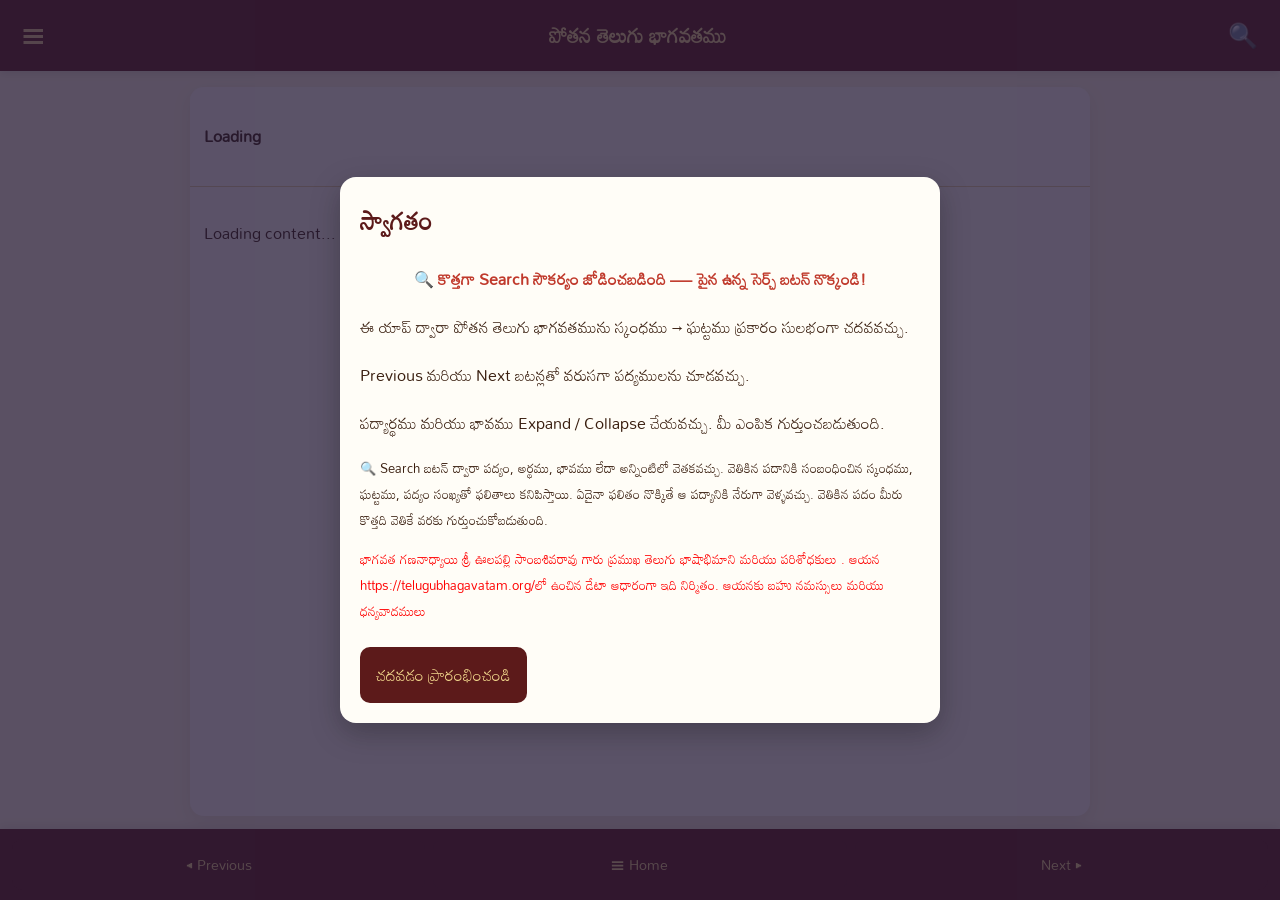
==== index.html @ 65b70472 "update all" ====
<!DOCTYPE html>
<html lang="te">
<head>
    <meta charset="UTF-8">
    <meta name="viewport" content="width=device-width, initial-scale=1.0, maximum-scale=1.0, user-scalable=no, viewport-fit=cover">
    <meta name="theme-color" content="#5c1a1a">

    <link rel="preconnect" href="https://fonts.googleapis.com">
    <link rel="preconnect" href="https://fonts.gstatic.com" crossorigin>
    <link href="https://fonts.googleapis.com/css2?family=Mandali&display=swap" rel="stylesheet">

    <title>పోతన తెలుగు భాగవతము</title>

    <link rel="manifest" href="manifest.json">
    <link rel="stylesheet" href="theme.css">
    <link rel="stylesheet" href="styles.css">

    <link rel="icon" href="icon-192.png" sizes="192x192">
    <link rel="apple-touch-icon" href="icon-192.png">
</head>

<body>

<header class="app-header">

    <div class="header-top">

        <button
            id="menuBtn"
            class="icon-btn"
            aria-label="Open menu"
            title="Home">
            ☰
        </button>

        <h1>పోతన తెలుగు భాగవతము</h1>

        <div class="header-actions">
            <button
                id="searchBtn"
                class="icon-btn"
                aria-label="Search"
                title="Search">
                🔍
            </button>
        </div>

    </div>

    <div class="header-context">
        <p id="headerSkanda" class="header-skanda"></p>
        <p id="headerGhattaPasam" class="header-ghatta-pasam"></p>
    </div>

</header>


<aside
    id="sidePanel"
    class="side-panel hidden"
    aria-hidden="true">

    <div class="side-panel-header">

        <h2>మెను</h2>

        <button
            id="closeMenuBtn"
            class="icon-btn dark"
            aria-label="Close menu">
            ✕
        </button>

    </div>

    <div class="panel-section">

        <button id="aboutBtn" class="panel-btn">
            About
        </button>

        <button id="refreshBtn" class="panel-btn">
            Refresh Now
        </button>

    </div>

    <div class="panel-section">

        <h3>అక్షర పరిమాణం</h3>

        <div class="font-size-control">
            <button id="fontDecreaseBtn" class="font-size-btn" aria-label="Decrease font size">A−</button>
            <span id="fontSizeLabel" class="font-size-label">100%</span>
            <button id="fontIncreaseBtn" class="font-size-btn" aria-label="Increase font size">A+</button>
        </div>

    </div>

    <div class="panel-section">

        <h3>రూపం</h3>

        <div class="theme-control">
            <div class="theme-chip-row">
                <button id="themeManuscriptBtn" class="theme-chip active" data-theme-value="">Manuscript &amp; Gold</button>
                <button id="themeTempleBtn" class="theme-chip" data-theme-value="temple">Deep Temple</button>
            </div>
        </div>

    </div>

    <div class="panel-section">
        <h3>స్కంధములు</h3>

        <div id="homeTree" class="home-tree">

            <!-- Generated by ui.js -->

        </div>

    </div>

</aside>


<div
    id="overlay"
    class="overlay hidden">
</div>


<main
    id="cardContainer"
    class="card-container"
    aria-live="polite">

    <article class="card">

        <div class="card-head">
            <h4>Loading...</h4>
        </div>

        <div class="card-body">
            <p>Loading data...</p>
        </div>

    </article>

</main>


<footer class="footer-nav">

    <button
        id="prevBtn"
        aria-label="Previous">
        ◀ Previous
    </button>

    <button
        id="homeBtn"
        aria-label="Open Home">
        ☰ Home
    </button>

    <button
        id="nextBtn"
        aria-label="Next">
        Next ▶
    </button>

</footer>


<section
    id="splashScreen"
    class="modal-screen">

    <div class="modal-card">

        <h2>స్వాగతం</h2>

        <p id="searchAnnouncement" class="flash-announcement hidden">
            🔍 కొత్తగా Search సౌకర్యం జోడించబడింది — పైన ఉన్న సెర్చ్ బటన్ నొక్కండి!
        </p>

        <p>
            ఈ యాప్ ద్వారా పోతన తెలుగు భాగవతమును
            స్కంధము → ఘట్టము ప్రకారం సులభంగా చదవవచ్చు.
        </p>

        <p>
            Previous మరియు Next బటన్లతో వరుసగా
            పద్యములను చూడవచ్చు.
        </p>

        <p>
            పద్యార్థము మరియు భావము
            Expand / Collapse చేయవచ్చు.
            మీ ఎంపిక గుర్తుంచబడుతుంది.
        </p>

        <p style="font-size: small;">
            🔍 Search బటన్ ద్వారా పద్యం, అర్థము, భావము లేదా అన్నింటిలో వెతకవచ్చు.
            వెతికిన పదానికి సంబంధించిన స్కంధము, ఘట్టము, పద్యం సంఖ్యతో ఫలితాలు కనిపిస్తాయి.
            ఏదైనా ఫలితం నొక్కితే ఆ పద్యానికి నేరుగా వెళ్ళవచ్చు.
            వెతికిన పదం మీరు కొత్తది వెతికే వరకు గుర్తుంచుకోబడుతుంది.
        </p>
<p style='font-size:small; color:red; '>భాగవత గణనాధ్యాయి శ్రీ ఊలపల్లి సాంబశివరావు గారు ప్రముఖ తెలుగు భాషాభిమాని మరియు పరిశోధకులు . ఆయన https://telugubhagavatam.org/లో ఉంచిన డేటా ఆధారంగా ఇది నిర్మితం. ఆయనకు బహు నమస్సులు మరియు ధన్యవాదములు</p>
        <button
            id="startBtn"
            class="primary-btn">
            చదవడం ప్రారంభించండి
        </button>

    </div>

</section>


<section
    id="aboutScreen"
    class="modal-screen hidden">

    <div class="modal-card">

        <h2>About</h2>

        <p>
            ఈ Progressive Web App
            పోతన తెలుగు భాగవతము
            సులభంగా చదవడానికి రూపొందించబడింది.
        </p>

        <p>
            స్కంధము → ఘట్టము ద్వారా
            కావలసిన పద్యానికి నేరుగా వెళ్లవచ్చు.
        </p>

        <p>
            ప్రస్తుత Reading Position
            మరియు UI Preferences
            ప్రత్యేకంగా భద్రపరచబడతాయి.
        </p>

        <p>
            🔍 Search బటన్ ద్వారా పద్యం, అర్థము, భావము
            లేదా అన్నింటిలో వెతకవచ్చు.
            వెతికిన పదానికి సంబంధించిన స్కంధము, ఘట్టము,
            పద్యం సంఖ్యతో ఫలితాలు కనిపిస్తాయి.
            ఏదైనా ఫలితం నొక్కితే ఆ పద్యానికి
            నేరుగా వెళ్ళవచ్చు.
            వెతికిన పదం మీరు కొత్తది వెతికే వరకు
            గుర్తుంచుకోబడుతుంది.
        </p>

        <p>
            Search ఫలితం నుండి తెరిచిన పద్యం వద్ద
            Previous / Next వాడి ముందుకు వెనుకకు
            వెళ్ళవచ్చు — ఇలా చేసినా మీ Reading Position
            మారదు. "↩ Back to my place" నొక్కితే
            వెంటనే మీరు చదువుతున్న చోటికి
            తిరిగి వెళ్ళవచ్చు.
        </p>

        <p style="font-size: small;">
            ఈ యాప్ వాడుకను అర్థం చేసుకోవడానికి, ఏ పేరు లేదా
            వ్యక్తిగత సమాచారం లేకుండా, కేవలం anonymous
            పరికర గుర్తింపుతో వాడుక గణాంకాలు నమోదు చేయబడతాయి.
        </p>
<p style='font-size:small; color:red; '>భాగవత గణనాధ్యాయి శ్రీ ఊలపల్లి సాంబశివరావు గారు ప్రముఖ తెలుగు భాషాభిమాని మరియు పరిశోధకులు . ఆయన https://telugubhagavatam.org/లో ఉంచిన డేటా ఆధారంగా ఇది నిర్మితం. ఆయనకు బహు నమస్సులు మరియు ధన్యవాదములు</p>
        

        <button
            id="closeAboutBtn"
            class="primary-btn">
            Close
        </button>

    </div>

</section>


<section
    id="searchScreen"
    class="search-screen hidden"
    aria-hidden="true">

    <div class="search-screen-header">

        <h2>వెతకండి</h2>

        <button
            id="closeSearchBtn"
            class="icon-btn dark"
            aria-label="Close search">
            ✕
        </button>

    </div>

    <div class="search-controls">

        <div class="search-input-wrap">

            <input
                type="text"
                id="searchInput"
                class="search-input"
                placeholder="వెతకండి... (కనీసం 3 అక్షరాలు)"
                autocomplete="off">

            <button
                id="clearSearchBtn"
                class="icon-btn dark search-clear-btn"
                aria-label="Clear search"
                title="Clear search">
                ✕
            </button>

        </div>

        <div id="searchScope" class="search-scope">
            <button class="scope-chip active" data-scope="all">All</button>
            <button class="scope-chip" data-scope="padyam">Padyam</button>
            <button class="scope-chip" data-scope="teeka">Meaning</button>
            <button class="scope-chip" data-scope="tippani">Bhavam</button>
        </div>

    </div>

    <div id="searchResults" class="search-results">
        <!-- Generated by ui.js -->
    </div>

</section>


<div
    id="statusToast"
    class="status-toast"
    aria-live="assertive">
</div>


<script src="db.js"></script>
<script src="ui.js"></script>
<script src="data.js"></script>
<script src="app.js"></script>

</body>
</html>
---- theme.css ----
:root {
  --font-scale: 1;

  --page-bg: #fdf6e3;
  --text-primary: #3a1f10;

  --header-bg: #5c1a1a;
  --header-border-bottom: none;
  --header-title: #f3d98d;
  --header-icon: #e8c88a;
  --header-skanda: #e26a6a;
  --header-ghatta: #e8c88a;

  --surface-bg: #fffdf7;
  --padyam-bg: #fbeed2;
  --ring-color: #c9a227;
  --ring-soft: #e6d3a3;

  --label-bg: #5c1a1a;
  --label-color: #f3d98d;

  --accent-strong: #5c1a1a;
  --accent-on-strong: #f3d98d;
  --accent-strong-disabled: #a9776f;

  --details-text: #4a2c1a;
}

[data-theme="temple"] {
  --page-bg: #f6f1e4;
  --text-primary: #2b1010;

  --header-bg: #2b1010;
  --header-border-bottom: 2px solid #c9a227;
  --header-title: #d4af37;
  --header-icon: #d4af37;
  --header-skanda: #ef8080;
  --header-ghatta: #cbb98a;

  --surface-bg: #fffdf7;
  --padyam-bg: #fdf8ec;
  --ring-color: #c9a227;
  --ring-soft: #e9e0c8;

  --label-bg: #2b1010;
  --label-color: #d4af37;

  --accent-strong: #2b1010;
  --accent-on-strong: #d4af37;
  --accent-strong-disabled: #6b4a42;

  --details-text: #3a281f;
}
---- styles.css ----
html {
  height: 100%;
  overflow: hidden;
}

body {
  margin: 0;
  padding: 0;
  height: 100%;
  width: 100%;
  position: fixed;
  top: 0;
  left: 0;
  overflow: hidden;
  overscroll-behavior: none;
  font-family: "Mandali", Arial, sans-serif;
  background: var(--page-bg);
  display: flex;
  flex-direction: column;
  color: var(--text-primary);
  font-size: calc(16px * var(--font-scale));
}

button {
  font: inherit;
}

.app-header {
  position: sticky;
  top: 0;
  z-index: 1000;
  background: var(--header-bg);
  border-bottom: var(--header-border-bottom);
  color: var(--accent-on-strong);
  padding: 10px 16px 8px;
  box-shadow: 0 2px 8px rgba(0,0,0,0.12);
}

.header-top {
  display: flex;
  align-items: center;
  justify-content: space-between;
}

.header-context {
  text-align: center;
  margin-top: 4px;
}

.header-skanda {
  margin: 0;
  font-size: 13px;
  font-weight: 700;
  color: var(--header-skanda);
}

.header-ghatta-pasam {
  margin: 2px 0 0;
  font-size: 13px;
  color: var(--header-ghatta);
}

.app-header h1 {
  margin: 0;
  font-size: 20px;
  color: var(--header-title);
  font-weight: 700;
}

.header-actions {
  display: flex;
  align-items: center;
  gap: 6px;
}

.icon-btn, .panel-btn, .primary-btn, .toggle-btn, .footer-nav button, .ghatta-btn {
  cursor: pointer;
}

.icon-btn {
  border: none;
  background: transparent;
  color: var(--header-icon);
  font-size: 24px;
}

.icon-btn.dark {
  color: var(--accent-strong);
}

#closeSearchBtn {
  color: var(--accent-on-strong);
}

.card-container {
  flex: 1 1 auto;
  min-height: 0;
  display: flex;
  flex-direction: column;
  padding: 16px 16px 84px;
  box-sizing: border-box;
}

.card {
  background: var(--surface-bg);
  border-radius: 14px;
  box-shadow: 0 6px 20px rgba(0,0,0,0.08);
  overflow: hidden;
  max-width: 900px;
  width: 100%;
  margin: 0 auto;
  flex: 1 1 auto;
  min-height: 0;
  display: flex;
  flex-direction: column;
}

.card-head {
  position: sticky;
  top: 0;
  z-index: 2;
  background: var(--surface-bg);
  border-bottom: 1px solid var(--ring-soft);
  padding: 12px 14px;
}

.preview-banner {
  display: flex;
  align-items: center;
  justify-content: space-between;
  gap: 10px;
  background: #fff3cd;
  color: #7a5900;
  padding: 7px 10px;
  border-radius: 8px;
  margin-bottom: 8px;
  font-size: 13px;
}

.back-to-place-btn {
  border: none;
  background: var(--accent-strong);
  color: var(--accent-on-strong);
  border-radius: 999px;
  padding: 6px 12px;
  font-size: 13px;
  cursor: pointer;
  white-space: nowrap;
  flex: 0 0 auto;
}

.card-body {
  padding: 14px;
  overflow-y: auto;
  flex: 1;
}

.padyam-pane {
  flex: 0 1 auto;
  min-height: 22%;
  overflow-y: auto;
  -webkit-overflow-scrolling: touch;
  padding: 14px;
  border-bottom: 1px solid var(--ring-soft);
}

.details-pane {
  flex: 1 1 auto;
  overflow-y: auto;
  -webkit-overflow-scrolling: touch;
  padding: 14px;
}

.pasam-sublabel {
  font-weight: 700;
  color: var(--accent-strong);
  margin: 0 0 4px;
  font-size: calc(14px * var(--font-scale));
}

.seesa-divider {
  border: none;
  border-top: 1px dashed var(--ring-color);
  margin: 16px 0;
}

.padyam {
  font-size: calc(18px * var(--font-scale));
  line-height: 1.8;
  white-space: normal;
  background: var(--padyam-bg);
  border: 1px solid var(--ring-color);
  border-radius: 12px;
  padding: 12px 14px;
  box-shadow: inset 0 0 0 3px var(--surface-bg), inset 0 0 0 4px var(--ring-color);
  color: var(--text-primary);
}

.padyam .line-red {
  color: #7a2020;
}

.padyam .line-blue {
  color: #5c4420;
}

.meaning {
  color: #9c4221;
  line-height: 1.7;
}

.bhavam {
  color: #3f6b2a;
  line-height: 1.7;
}

.toggle-block {
  margin-top: 18px;
}

.toggle-btn {
  width: 100%;
  text-align: left;
  border: none;
  background: var(--label-bg);
  color: var(--label-color);
  padding: 10px 12px;
  border-radius: 8px;
  font-weight: 700;
  position: sticky;
  top: 0;
  z-index: 1;
}

.meaning-wrap,
.bhavam-wrap {
  margin-top: 8px;
}

.collapsed {
  display: none;
}

.footer-nav {
  position: fixed;
  bottom: 0;
  left: 0;
  right: 0;
  display: flex;
  gap: 8px;
  padding: 10px 12px;
  background: var(--header-bg);
  box-shadow: 0 -2px 10px rgba(0,0,0,0.1);
  z-index: 1100;
}

.footer-nav button {
  flex: 1;
  border: none;
  border-radius: 10px;
  padding: 12px;
  background: var(--accent-strong);
  color: var(--accent-on-strong);
  font-size: 14px;
}

.footer-nav button:disabled {
  background: var(--accent-strong-disabled);
}

.side-panel {
  position: fixed;
  top: 0;
  left: 0;
  width: min(84vw, 360px);
  height: 100vh;
  height: 100dvh;
  background: var(--surface-bg);
  z-index: 1300;
  box-shadow: 4px 0 16px rgba(0,0,0,0.18);
  padding: 16px;
  padding-bottom: calc(16px + env(safe-area-inset-bottom, 0px));
  overflow-y: auto;
  -webkit-overflow-scrolling: touch;
  box-sizing: border-box;
  color: var(--text-primary);
}

.side-panel-header {
  display: flex;
  justify-content: space-between;
  align-items: center;
}

.side-panel-header .icon-btn {
  color: var(--accent-strong);
  font-size: 22px;
}

.panel-section {
  margin-top: 18px;
}

.panel-section h3 {
  font-size: 14px;
  color: var(--accent-strong);
  margin: 0 0 8px;
}

.panel-btn {
  width: 100%;
  text-align: left;
  border: none;
  background: var(--padyam-bg);
  margin-bottom: 10px;
  padding: 10px 12px;
  border-radius: 8px;
  color: var(--text-primary);
}

.home-tree {
  padding-bottom: 24px;
}

.home-tree details {
  border: 1px solid var(--ring-soft);
  border-radius: 8px;
  margin-bottom: 10px;
  background: var(--padyam-bg);
}

.home-tree summary {
  list-style: none;
  cursor: pointer;
  padding: 10px 12px;
  font-weight: 700;
}

.ghatta-list {
  padding: 0 10px 10px;
}

.ghatta-btn {
  width: 100%;
  border: none;
  background: var(--surface-bg);
  padding: 10px 12px;
  margin-top: 8px;
  border-radius: 8px;
  text-align: left;
  box-shadow: inset 0 0 0 1px var(--ring-soft);
  color: var(--text-primary);
}

.overlay {
  position: fixed;
  inset: 0;
  background: rgba(0,0,0,0.35);
  z-index: 1200;
}

.modal-screen {
  position: fixed;
  inset: 0;
  background: rgba(34, 23, 54, 0.74);
  z-index: 1400;
  display: flex;
  justify-content: center;
  align-items: center;
  padding: 20px;
}

.modal-card {
  width: min(92vw, 560px);
  max-height: 88vh;
  overflow-y: auto;
  -webkit-overflow-scrolling: touch;
  background: var(--surface-bg);
  color: var(--text-primary);
  border-radius: 16px;
  padding: 20px;
  box-shadow: 0 10px 30px rgba(0,0,0,0.25);
}

.modal-card h2 {
  margin-top: 0;
  color: var(--accent-strong);
}

.primary-btn {
  border: none;
  background: var(--accent-strong);
  color: var(--accent-on-strong);
  border-radius: 10px;
  padding: 12px 16px;
  margin-top: 10px;
}

.status-toast {
  position: fixed;
  left: 50%;
  bottom: 74px;
  transform: translateX(-50%);
  background: #222;
  color: #fff;
  padding: 10px 14px;
  border-radius: 999px;
  opacity: 0;
  pointer-events: none;
  transition: opacity 0.2s ease;
  z-index: 1500;
}

.status-toast.show {
  opacity: 1;
}

.hidden {
  display: none !important;
}

.font-size-control,
.theme-control {
  display: flex;
  align-items: center;
  justify-content: space-between;
  gap: 10px;
  background: var(--padyam-bg);
  border: 1px solid var(--ring-soft);
  border-radius: 10px;
  padding: 10px 14px;
}

.font-size-btn {
  border: none;
  background: var(--accent-strong);
  color: var(--accent-on-strong);
  border-radius: 8px;
  padding: 8px 14px;
  font-size: 16px;
  font-weight: 700;
  cursor: pointer;
}

.font-size-btn:disabled {
  background: var(--accent-strong-disabled);
  cursor: default;
}

.font-size-label {
  font-size: 14px;
  color: var(--accent-strong);
  font-weight: 600;
  min-width: 44px;
  text-align: center;
}

.theme-chip-row {
  display: flex;
  gap: 8px;
  width: 100%;
}

.theme-chip {
  flex: 1;
  border: 1px solid var(--ring-soft);
  background: var(--surface-bg);
  color: var(--text-primary);
  border-radius: 8px;
  padding: 8px 6px;
  font-size: 12px;
  cursor: pointer;
  text-align: center;
}

.theme-chip.active {
  background: var(--accent-strong);
  color: var(--accent-on-strong);
  border-color: var(--accent-strong);
  font-weight: 700;
}

@keyframes flashPulse {
  0%, 100% { opacity: 1; }
  50% { opacity: 0.25; }
}

.flash-announcement {
  color: #c0392b;
  font-weight: 700;
  text-align: center;
  animation: flashPulse 1.2s ease-in-out infinite;
  margin: 0 0 14px;
}

@media (prefers-reduced-motion: reduce) {
  .flash-announcement {
    animation: none;
  }
}

.search-screen {
  position: fixed;
  inset: 0;
  z-index: 1450;
  background: var(--surface-bg);
  color: var(--text-primary);
  height: 100vh;
  height: 100dvh;
  display: flex;
  flex-direction: column;
}

.search-screen-header {
  display: flex;
  align-items: center;
  justify-content: space-between;
  padding: 14px 16px;
  background: var(--header-bg);
  color: var(--accent-on-strong);
  flex: 0 0 auto;
}

.search-screen-header h2 {
  margin: 0;
  font-size: 18px;
}

.search-controls {
  padding: 12px 16px;
  border-bottom: 1px solid var(--ring-soft);
  flex: 0 0 auto;
}

.search-input-wrap {
  position: relative;
  display: flex;
  align-items: center;
}

.search-input {
  width: 100%;
  padding: 11px 40px 11px 12px;
  border-radius: 10px;
  border: 1px solid var(--ring-soft);
  font-size: 16px;
  box-sizing: border-box;
  background: var(--surface-bg);
  color: var(--text-primary);
}

.search-clear-btn {
  position: absolute;
  right: 2px;
  font-size: 16px;
  color: var(--accent-strong);
  padding: 8px;
}

.search-scope {
  display: flex;
  gap: 8px;
  margin-top: 10px;
  overflow-x: auto;
}

.scope-chip {
  border: 1px solid var(--ring-soft);
  background: var(--padyam-bg);
  color: var(--accent-strong);
  border-radius: 999px;
  padding: 6px 14px;
  font-size: 14px;
  white-space: nowrap;
  cursor: pointer;
  flex: 0 0 auto;
}

.scope-chip.active {
  background: var(--accent-strong);
  color: var(--accent-on-strong);
  border-color: var(--accent-strong);
}

.search-results {
  flex: 1 1 auto;
  overflow-y: auto;
  -webkit-overflow-scrolling: touch;
  padding: 4px 16px calc(24px + env(safe-area-inset-bottom, 0px));
}

.search-result-item {
  width: 100%;
  text-align: left;
  border: none;
  background: transparent;
  padding: 12px 0;
  cursor: pointer;
  display: block;
}

.search-result-head {
  font-weight: 700;
  color: var(--accent-strong);
  margin-bottom: 4px;
  font-size: 15px;
}

.search-result-snippet {
  color: var(--details-text);
  font-size: 14px;
  line-height: 1.5;
}

.search-result-snippet mark {
  background: #ffe082;
  color: #222;
  padding: 0 2px;
  border-radius: 3px;
}

.search-result-divider {
  border: none;
  border-top: 1px solid var(--ring-soft);
  margin: 0;
}

.search-hint {
  color: var(--details-text);
  padding: 24px 0;
  text-align: center;
  font-size: 14px;
}

@media (max-width: 600px) {
  .app-header h1 {
    font-size: 17px;
  }

  .card-container {
    padding: 10px 10px 84px;
  }

  .padyam {
    font-size: calc(16px * var(--font-scale));
  }
}
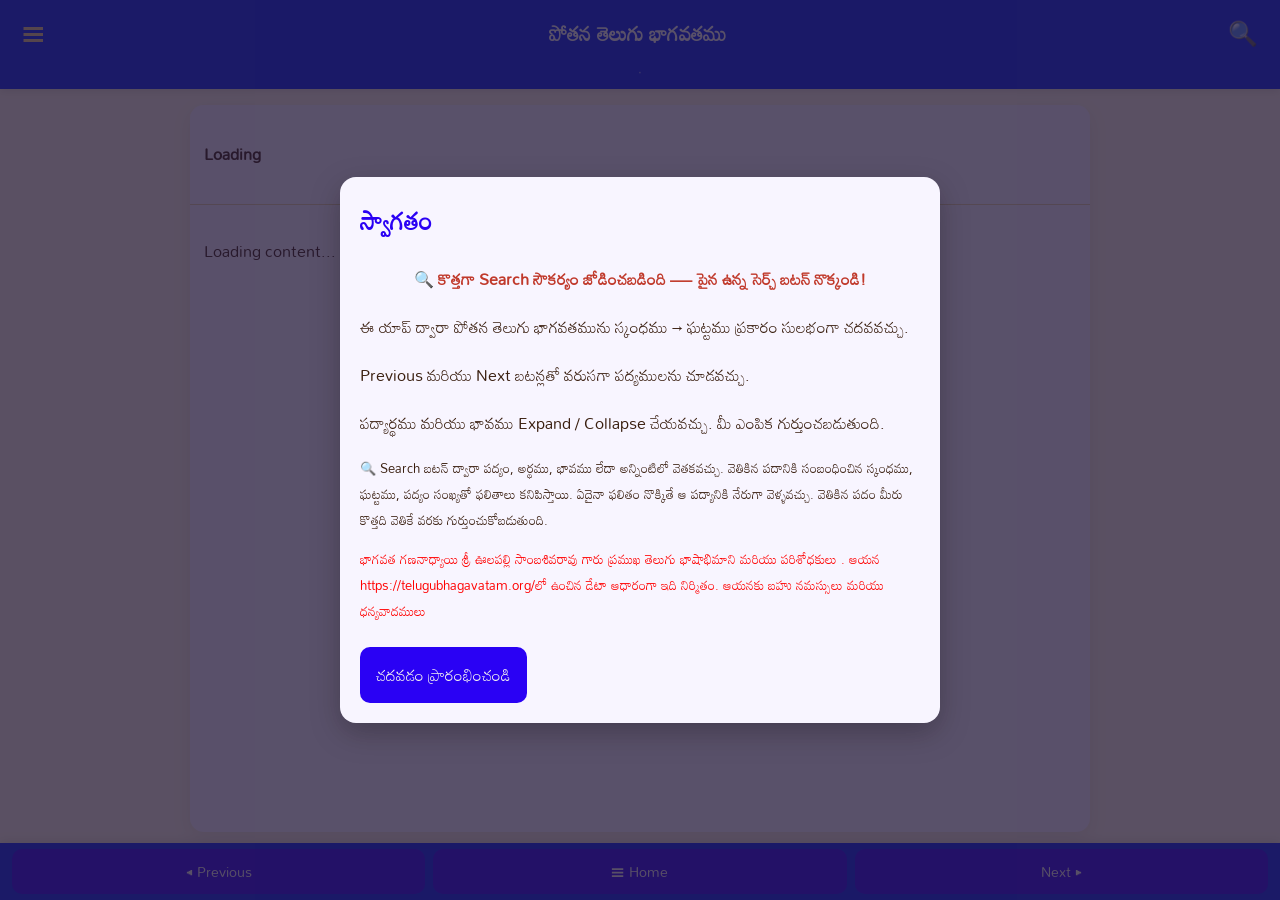
==== commit c0fec34a: "update" ====
--- a/index.html
+++ b/index.html
@@ -48,8 +48,9 @@
     </div>
 
     <div class="header-context">
-        <p id="headerSkanda" class="header-skanda"></p>
-        <p id="headerGhattaPasam" class="header-ghatta-pasam"></p>
+        <p id="headerContextLine" class="header-context-line">
+            <span id="headerSkanda" class="header-skanda"></span><span class="header-context-sep"> · </span><span id="headerGhattaPasam" class="header-ghatta-pasam"></span>
+        </p>
     </div>
 
 </header>
--- a/theme.css
+++ b/theme.css
@@ -3,51 +3,39 @@
 
   --page-bg: #fdf6e3;
   --text-primary: #3a1f10;
-
-  --header-bg: #5c1a1a;
-  --header-border-bottom: none;
-  --header-title: #f3d98d;
+  --header-bg: #0622f4;
+  --header-title: #f8f8f7;
   --header-icon: #e8c88a;
-  --header-skanda: #e26a6a;
-  --header-ghatta: #e8c88a;
-
-  --surface-bg: #fffdf7;
+  --header-skanda: #f8f2f2;
+  --header-ghatta: #fefdfb;
+  --surface-bg: #f8f5ff;
   --padyam-bg: #fbeed2;
   --ring-color: #c9a227;
   --ring-soft: #e6d3a3;
-
-  --label-bg: #5c1a1a;
+  --label-bg: #f70202;
   --label-color: #f3d98d;
-
-  --accent-strong: #5c1a1a;
-  --accent-on-strong: #f3d98d;
+  --accent-strong: #2a01f4;
+  --accent-on-strong: #f4f3f0;
   --accent-strong-disabled: #a9776f;
-
-  --details-text: #4a2c1a;
+  --details-text: #000000;
 }
 
 [data-theme="temple"] {
   --page-bg: #f6f1e4;
   --text-primary: #2b1010;
-
   --header-bg: #2b1010;
-  --header-border-bottom: 2px solid #c9a227;
   --header-title: #d4af37;
   --header-icon: #d4af37;
   --header-skanda: #ef8080;
   --header-ghatta: #cbb98a;
-
   --surface-bg: #fffdf7;
   --padyam-bg: #fdf8ec;
   --ring-color: #c9a227;
   --ring-soft: #e9e0c8;
-
   --label-bg: #2b1010;
   --label-color: #d4af37;
-
   --accent-strong: #2b1010;
   --accent-on-strong: #d4af37;
   --accent-strong-disabled: #6b4a42;
-
   --details-text: #3a281f;
 }
--- a/styles.css
+++ b/styles.css
@@ -32,7 +32,7 @@
   background: var(--header-bg);
   border-bottom: var(--header-border-bottom);
   color: var(--accent-on-strong);
-  padding: 10px 16px 8px;
+  padding: 8px 16px 6px;
   box-shadow: 0 2px 8px rgba(0,0,0,0.12);
 }
 
@@ -44,19 +44,28 @@
 
 .header-context {
   text-align: center;
-  margin-top: 4px;
+  margin-top: 2px;
+}
+
+.header-context-line {
+  margin: 0;
+  font-size: 12px;
+  white-space: nowrap;
+  overflow: hidden;
+  text-overflow: ellipsis;
 }
 
 .header-skanda {
-  margin: 0;
-  font-size: 13px;
   font-weight: 700;
   color: var(--header-skanda);
 }
 
+.header-context-sep {
+  color: var(--header-ghatta);
+  opacity: 0.6;
+}
+
 .header-ghatta-pasam {
-  margin: 2px 0 0;
-  font-size: 13px;
   color: var(--header-ghatta);
 }
 
@@ -97,7 +106,7 @@
   min-height: 0;
   display: flex;
   flex-direction: column;
-  padding: 16px 16px 84px;
+  padding: 16px 16px 68px;
   box-sizing: border-box;
 }
 
@@ -160,7 +169,7 @@
   min-height: 22%;
   overflow-y: auto;
   -webkit-overflow-scrolling: touch;
-  padding: 14px;
+  padding: 10px;
   border-bottom: 1px solid var(--ring-soft);
 }
 
@@ -191,7 +200,7 @@
   background: var(--padyam-bg);
   border: 1px solid var(--ring-color);
   border-radius: 12px;
-  padding: 12px 14px;
+  padding: 10px 12px;
   box-shadow: inset 0 0 0 3px var(--surface-bg), inset 0 0 0 4px var(--ring-color);
   color: var(--text-primary);
 }
@@ -248,7 +257,7 @@
   right: 0;
   display: flex;
   gap: 8px;
-  padding: 10px 12px;
+  padding: 6px 12px;
   background: var(--header-bg);
   box-shadow: 0 -2px 10px rgba(0,0,0,0.1);
   z-index: 1100;
@@ -258,7 +267,7 @@
   flex: 1;
   border: none;
   border-radius: 10px;
-  padding: 12px;
+  padding: 9px 12px;
   background: var(--accent-strong);
   color: var(--accent-on-strong);
   font-size: 14px;
@@ -638,7 +647,7 @@
   }
 
   .card-container {
-    padding: 10px 10px 84px;
+    padding: 10px 10px 68px;
   }
 
   .padyam {
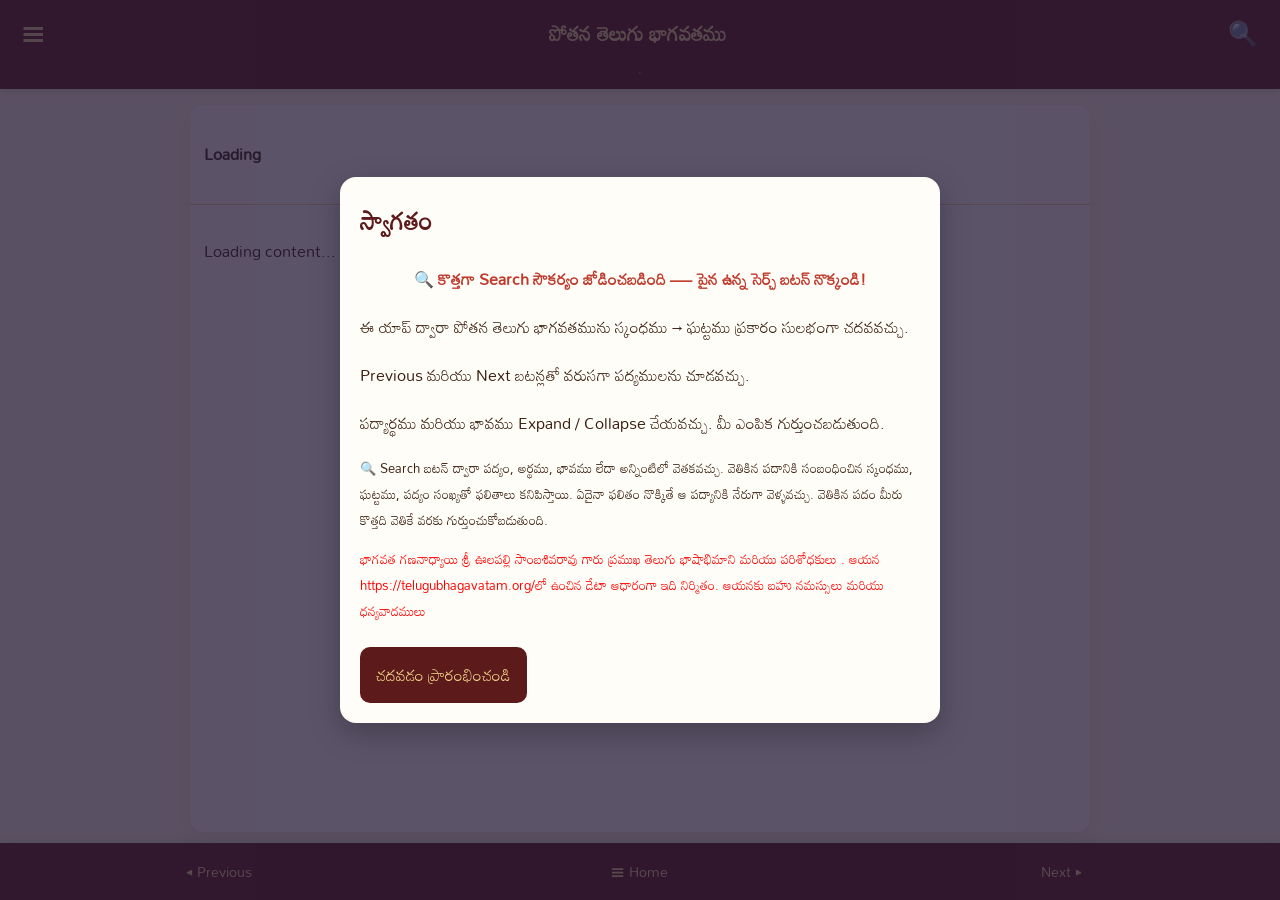
==== commit 8303c856: "update" ====
--- a/index.html
+++ b/index.html
@@ -84,6 +84,14 @@
             Refresh Now
         </button>
 
+        <button id="gemsBtn" class="panel-btn">
+            ⭐ ఆణిముత్యాలు
+        </button>
+
+        <button id="whatsappBtn" class="panel-btn">
+            📱 WhatsApp కు పంపండి
+        </button>
+
     </div>
 
     <div class="panel-section">
@@ -265,6 +273,28 @@
             తిరిగి వెళ్ళవచ్చు.
         </p>
 
+        <p>
+            పద్యం పైన ఉన్న ☆ నొక్కి దానిని
+            ఆణిముత్యంగా గుర్తు పెట్టుకోవచ్చు. మెనూలో
+            "ఆణిముత్యాలు" నొక్కితే గుర్తుంచిన పద్యాలన్నీ
+            కనిపిస్తాయి — ఒక్కొక్కటి నొక్కి నేరుగా
+            వెళ్ళవచ్చు, లేదా "అన్నీ చదవండి" నొక్కి
+            వరుసగా అన్నీ చూడవచ్చు. ఇక్కడ కూడా మీ
+            Reading Position మారదు.
+        </p>
+
+        <p>
+            పద్యార్థము, భావము మధ్య swipe చేసి
+            వేగంగా మారవచ్చు — నొక్కడం ఎప్పటిలాగే
+            expand/collapse చేస్తుంది.
+        </p>
+
+        <p>
+            మెనూలో "WhatsApp కు పంపండి" ద్వారా
+            ప్రస్తుత పద్యం, అర్థము, భావము — ఏ WhatsApp
+            నంబర్‌కైనా నేరుగా పంపవచ్చు.
+        </p>
+
         <p style="font-size: small;">
             ఈ యాప్ వాడుకను అర్థం చేసుకోవడానికి, ఏ పేరు లేదా
             వ్యక్తిగత సమాచారం లేకుండా, కేవలం anonymous
@@ -339,6 +369,37 @@
 </section>
 
 
+<section
+    id="gemsScreen"
+    class="search-screen hidden"
+    aria-hidden="true">
+
+    <div class="search-screen-header">
+
+        <h2>ఆణిముత్యాలు</h2>
+
+        <button
+            id="closeGemsBtn"
+            class="icon-btn dark"
+            aria-label="Close">
+            ✕
+        </button>
+
+    </div>
+
+    <div class="search-controls">
+        <button id="readAllGemsBtn" class="primary-btn" style="width:100%;">
+            ▶ అన్నీ చదవండి (Read All)
+        </button>
+    </div>
+
+    <div id="gemsResults" class="search-results">
+        <!-- Generated by ui.js -->
+    </div>
+
+</section>
+
+
 <div
     id="statusToast"
     class="status-toast"
--- a/theme.css
+++ b/theme.css
@@ -3,39 +3,51 @@
 
   --page-bg: #fdf6e3;
   --text-primary: #3a1f10;
-  --header-bg: #0622f4;
-  --header-title: #f8f8f7;
+
+  --header-bg: #5c1a1a;
+  --header-border-bottom: none;
+  --header-title: #f3d98d;
   --header-icon: #e8c88a;
-  --header-skanda: #f8f2f2;
-  --header-ghatta: #fefdfb;
-  --surface-bg: #f8f5ff;
+  --header-skanda: #e26a6a;
+  --header-ghatta: #e8c88a;
+
+  --surface-bg: #fffdf7;
   --padyam-bg: #fbeed2;
   --ring-color: #c9a227;
   --ring-soft: #e6d3a3;
-  --label-bg: #f70202;
+
+  --label-bg: #5c1a1a;
   --label-color: #f3d98d;
-  --accent-strong: #2a01f4;
-  --accent-on-strong: #f4f3f0;
+
+  --accent-strong: #5c1a1a;
+  --accent-on-strong: #f3d98d;
   --accent-strong-disabled: #a9776f;
-  --details-text: #000000;
+
+  --details-text: #4a2c1a;
 }
 
 [data-theme="temple"] {
   --page-bg: #f6f1e4;
   --text-primary: #2b1010;
+
   --header-bg: #2b1010;
+  --header-border-bottom: 2px solid #c9a227;
   --header-title: #d4af37;
   --header-icon: #d4af37;
   --header-skanda: #ef8080;
   --header-ghatta: #cbb98a;
+
   --surface-bg: #fffdf7;
   --padyam-bg: #fdf8ec;
   --ring-color: #c9a227;
   --ring-soft: #e9e0c8;
+
   --label-bg: #2b1010;
   --label-color: #d4af37;
+
   --accent-strong: #2b1010;
   --accent-on-strong: #d4af37;
   --accent-strong-disabled: #6b4a42;
+
   --details-text: #3a281f;
 }
--- a/styles.css
+++ b/styles.css
@@ -167,10 +167,12 @@
 .padyam-pane {
   flex: 0 1 auto;
   min-height: 22%;
+  max-height: 30%;
   overflow-y: auto;
   -webkit-overflow-scrolling: touch;
   padding: 10px;
   border-bottom: 1px solid var(--ring-soft);
+  position: relative;
 }
 
 .details-pane {
@@ -203,6 +205,27 @@
   padding: 10px 12px;
   box-shadow: inset 0 0 0 3px var(--surface-bg), inset 0 0 0 4px var(--ring-color);
   color: var(--text-primary);
+}
+
+.star-btn {
+  position: absolute;
+  top: 8px;
+  right: 8px;
+  z-index: 3;
+  border: none;
+  background: var(--surface-bg);
+  color: var(--ring-color);
+  font-size: 20px;
+  line-height: 1;
+  width: 32px;
+  height: 32px;
+  border-radius: 50%;
+  cursor: pointer;
+  box-shadow: 0 2px 6px rgba(0,0,0,0.18);
+}
+
+.star-btn.starred {
+  color: #d4a017;
 }
 
 .padyam .line-red {
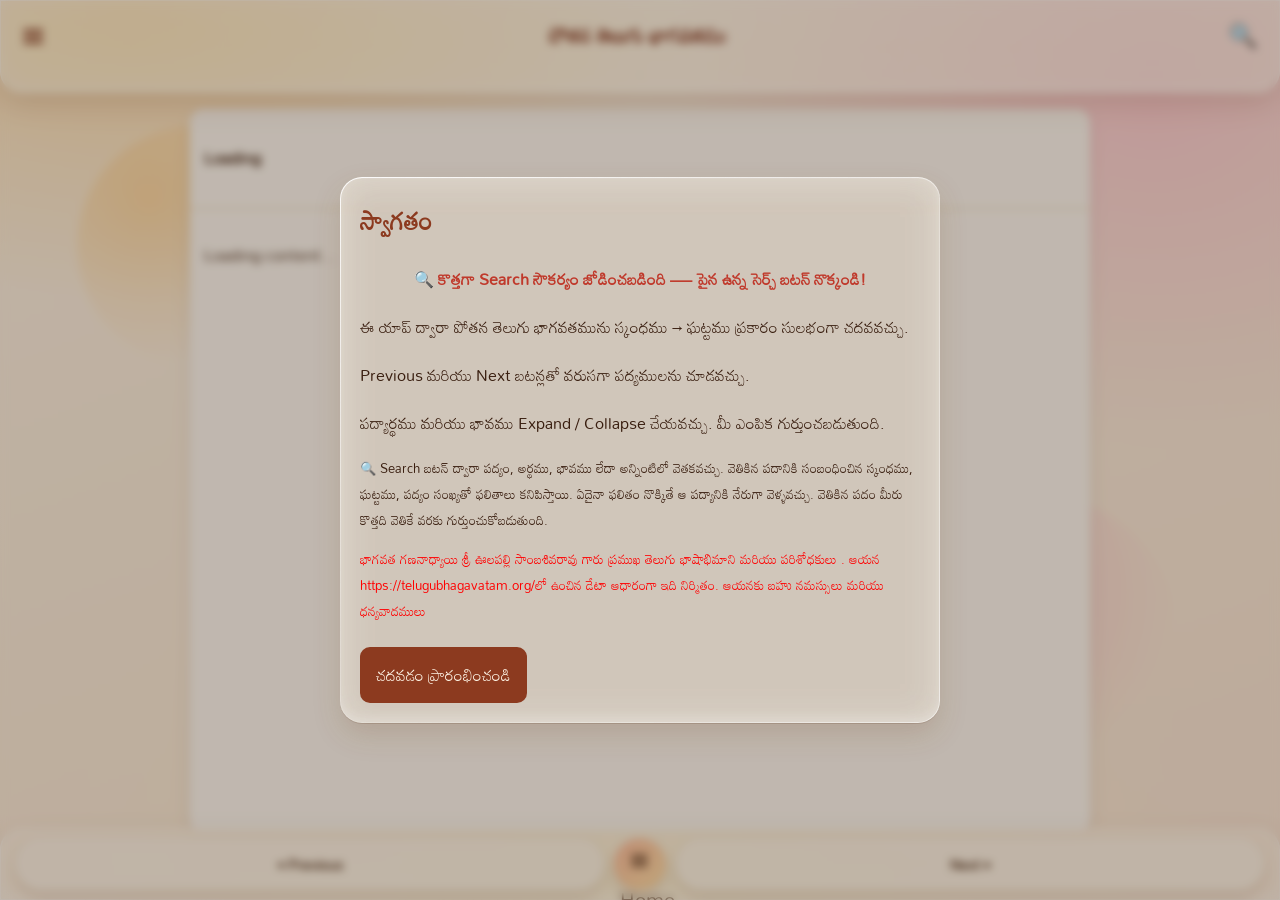
==== commit c37648ec: "update" ====
--- a/index.html
+++ b/index.html
@@ -1,416 +1,449 @@
-<!DOCTYPE html>
-<html lang="te">
-<head>
-    <meta charset="UTF-8">
-    <meta name="viewport" content="width=device-width, initial-scale=1.0, maximum-scale=1.0, user-scalable=no, viewport-fit=cover">
-    <meta name="theme-color" content="#5c1a1a">
-
-    <link rel="preconnect" href="https://fonts.googleapis.com">
-    <link rel="preconnect" href="https://fonts.gstatic.com" crossorigin>
-    <link href="https://fonts.googleapis.com/css2?family=Mandali&display=swap" rel="stylesheet">
-
-    <title>పోతన తెలుగు భాగవతము</title>
-
-    <link rel="manifest" href="manifest.json">
+<!DOCTYPE html>
+<html lang="te">
+<head>
+    <meta charset="UTF-8">
+    <meta name="viewport" content="width=device-width, initial-scale=1.0, maximum-scale=1.0, user-scalable=no, viewport-fit=cover">
+    <meta name="theme-color" content="#5c1a1a">
+
+    <link rel="preconnect" href="https://fonts.googleapis.com">
+    <link rel="preconnect" href="https://fonts.gstatic.com" crossorigin>
+    <link href="https://fonts.googleapis.com/css2?family=Mandali&display=swap" rel="stylesheet">
+
+    <title>పోతన తెలుగు భాగవతము</title>
+
+    <link rel="manifest" href="manifest.json">
     <link rel="stylesheet" href="theme.css">
-    <link rel="stylesheet" href="styles.css">
-
-    <link rel="icon" href="icon-192.png" sizes="192x192">
-    <link rel="apple-touch-icon" href="icon-192.png">
-</head>
-
-<body>
-
-<header class="app-header">
-
-    <div class="header-top">
-
-        <button
-            id="menuBtn"
-            class="icon-btn"
-            aria-label="Open menu"
-            title="Home">
-            ☰
-        </button>
-
-        <h1>పోతన తెలుగు భాగవతము</h1>
-
-        <div class="header-actions">
-            <button
-                id="searchBtn"
-                class="icon-btn"
-                aria-label="Search"
-                title="Search">
-                🔍
-            </button>
-        </div>
-
-    </div>
-
-    <div class="header-context">
-        <p id="headerContextLine" class="header-context-line">
-            <span id="headerSkanda" class="header-skanda"></span><span class="header-context-sep"> · </span><span id="headerGhattaPasam" class="header-ghatta-pasam"></span>
-        </p>
-    </div>
-
-</header>
-
-
-<aside
-    id="sidePanel"
-    class="side-panel hidden"
-    aria-hidden="true">
-
-    <div class="side-panel-header">
-
-        <h2>మెను</h2>
-
-        <button
-            id="closeMenuBtn"
-            class="icon-btn dark"
-            aria-label="Close menu">
-            ✕
-        </button>
-
-    </div>
-
-    <div class="panel-section">
-
-        <button id="aboutBtn" class="panel-btn">
-            About
-        </button>
-
-        <button id="refreshBtn" class="panel-btn">
-            Refresh Now
-        </button>
-
-        <button id="gemsBtn" class="panel-btn">
-            ⭐ ఆణిముత్యాలు
-        </button>
-
-        <button id="whatsappBtn" class="panel-btn">
-            📱 WhatsApp కు పంపండి
-        </button>
-
-    </div>
-
-    <div class="panel-section">
-
-        <h3>అక్షర పరిమాణం</h3>
-
-        <div class="font-size-control">
-            <button id="fontDecreaseBtn" class="font-size-btn" aria-label="Decrease font size">A−</button>
-            <span id="fontSizeLabel" class="font-size-label">100%</span>
-            <button id="fontIncreaseBtn" class="font-size-btn" aria-label="Increase font size">A+</button>
-        </div>
-
-    </div>
-
-    <div class="panel-section">
-
-        <h3>రూపం</h3>
-
-        <div class="theme-control">
-            <div class="theme-chip-row">
-                <button id="themeManuscriptBtn" class="theme-chip active" data-theme-value="">Manuscript &amp; Gold</button>
-                <button id="themeTempleBtn" class="theme-chip" data-theme-value="temple">Deep Temple</button>
-            </div>
-        </div>
-
-    </div>
-
-    <div class="panel-section">
-        <h3>స్కంధములు</h3>
-
-        <div id="homeTree" class="home-tree">
-
-            <!-- Generated by ui.js -->
-
-        </div>
-
-    </div>
-
-</aside>
-
-
-<div
-    id="overlay"
-    class="overlay hidden">
-</div>
-
-
-<main
-    id="cardContainer"
-    class="card-container"
-    aria-live="polite">
-
-    <article class="card">
-
-        <div class="card-head">
-            <h4>Loading...</h4>
-        </div>
-
-        <div class="card-body">
-            <p>Loading data...</p>
-        </div>
-
-    </article>
-
-</main>
-
-
-<footer class="footer-nav">
-
-    <button
-        id="prevBtn"
-        aria-label="Previous">
-        ◀ Previous
-    </button>
-
-    <button
-        id="homeBtn"
-        aria-label="Open Home">
-        ☰ Home
-    </button>
-
-    <button
-        id="nextBtn"
-        aria-label="Next">
-        Next ▶
-    </button>
-
-</footer>
-
-
-<section
-    id="splashScreen"
-    class="modal-screen">
-
-    <div class="modal-card">
-
-        <h2>స్వాగతం</h2>
-
-        <p id="searchAnnouncement" class="flash-announcement hidden">
-            🔍 కొత్తగా Search సౌకర్యం జోడించబడింది — పైన ఉన్న సెర్చ్ బటన్ నొక్కండి!
-        </p>
-
-        <p>
-            ఈ యాప్ ద్వారా పోతన తెలుగు భాగవతమును
-            స్కంధము → ఘట్టము ప్రకారం సులభంగా చదవవచ్చు.
-        </p>
-
-        <p>
-            Previous మరియు Next బటన్లతో వరుసగా
-            పద్యములను చూడవచ్చు.
-        </p>
-
-        <p>
-            పద్యార్థము మరియు భావము
-            Expand / Collapse చేయవచ్చు.
-            మీ ఎంపిక గుర్తుంచబడుతుంది.
-        </p>
-
-        <p style="font-size: small;">
-            🔍 Search బటన్ ద్వారా పద్యం, అర్థము, భావము లేదా అన్నింటిలో వెతకవచ్చు.
-            వెతికిన పదానికి సంబంధించిన స్కంధము, ఘట్టము, పద్యం సంఖ్యతో ఫలితాలు కనిపిస్తాయి.
-            ఏదైనా ఫలితం నొక్కితే ఆ పద్యానికి నేరుగా వెళ్ళవచ్చు.
-            వెతికిన పదం మీరు కొత్తది వెతికే వరకు గుర్తుంచుకోబడుతుంది.
-        </p>
-<p style='font-size:small; color:red; '>భాగవత గణనాధ్యాయి శ్రీ ఊలపల్లి సాంబశివరావు గారు ప్రముఖ తెలుగు భాషాభిమాని మరియు పరిశోధకులు . ఆయన https://telugubhagavatam.org/లో ఉంచిన డేటా ఆధారంగా ఇది నిర్మితం. ఆయనకు బహు నమస్సులు మరియు ధన్యవాదములు</p>
-        <button
-            id="startBtn"
-            class="primary-btn">
-            చదవడం ప్రారంభించండి
-        </button>
-
-    </div>
-
-</section>
-
-
-<section
-    id="aboutScreen"
-    class="modal-screen hidden">
-
-    <div class="modal-card">
-
-        <h2>About</h2>
-
-        <p>
-            ఈ Progressive Web App
-            పోతన తెలుగు భాగవతము
-            సులభంగా చదవడానికి రూపొందించబడింది.
-        </p>
-
-        <p>
-            స్కంధము → ఘట్టము ద్వారా
-            కావలసిన పద్యానికి నేరుగా వెళ్లవచ్చు.
-        </p>
-
-        <p>
-            ప్రస్తుత Reading Position
-            మరియు UI Preferences
-            ప్రత్యేకంగా భద్రపరచబడతాయి.
-        </p>
-
-        <p>
-            🔍 Search బటన్ ద్వారా పద్యం, అర్థము, భావము
-            లేదా అన్నింటిలో వెతకవచ్చు.
-            వెతికిన పదానికి సంబంధించిన స్కంధము, ఘట్టము,
-            పద్యం సంఖ్యతో ఫలితాలు కనిపిస్తాయి.
-            ఏదైనా ఫలితం నొక్కితే ఆ పద్యానికి
-            నేరుగా వెళ్ళవచ్చు.
-            వెతికిన పదం మీరు కొత్తది వెతికే వరకు
-            గుర్తుంచుకోబడుతుంది.
-        </p>
-
-        <p>
-            Search ఫలితం నుండి తెరిచిన పద్యం వద్ద
-            Previous / Next వాడి ముందుకు వెనుకకు
-            వెళ్ళవచ్చు — ఇలా చేసినా మీ Reading Position
-            మారదు. "↩ Back to my place" నొక్కితే
-            వెంటనే మీరు చదువుతున్న చోటికి
-            తిరిగి వెళ్ళవచ్చు.
-        </p>
-
-        <p>
-            పద్యం పైన ఉన్న ☆ నొక్కి దానిని
-            ఆణిముత్యంగా గుర్తు పెట్టుకోవచ్చు. మెనూలో
-            "ఆణిముత్యాలు" నొక్కితే గుర్తుంచిన పద్యాలన్నీ
-            కనిపిస్తాయి — ఒక్కొక్కటి నొక్కి నేరుగా
-            వెళ్ళవచ్చు, లేదా "అన్నీ చదవండి" నొక్కి
-            వరుసగా అన్నీ చూడవచ్చు. ఇక్కడ కూడా మీ
-            Reading Position మారదు.
-        </p>
-
-        <p>
-            పద్యార్థము, భావము మధ్య swipe చేసి
-            వేగంగా మారవచ్చు — నొక్కడం ఎప్పటిలాగే
-            expand/collapse చేస్తుంది.
-        </p>
-
-        <p>
-            మెనూలో "WhatsApp కు పంపండి" ద్వారా
-            ప్రస్తుత పద్యం, అర్థము, భావము — ఏ WhatsApp
-            నంబర్‌కైనా నేరుగా పంపవచ్చు.
-        </p>
-
-        <p style="font-size: small;">
-            ఈ యాప్ వాడుకను అర్థం చేసుకోవడానికి, ఏ పేరు లేదా
-            వ్యక్తిగత సమాచారం లేకుండా, కేవలం anonymous
-            పరికర గుర్తింపుతో వాడుక గణాంకాలు నమోదు చేయబడతాయి.
-        </p>
-<p style='font-size:small; color:red; '>భాగవత గణనాధ్యాయి శ్రీ ఊలపల్లి సాంబశివరావు గారు ప్రముఖ తెలుగు భాషాభిమాని మరియు పరిశోధకులు . ఆయన https://telugubhagavatam.org/లో ఉంచిన డేటా ఆధారంగా ఇది నిర్మితం. ఆయనకు బహు నమస్సులు మరియు ధన్యవాదములు</p>
-        
-
-        <button
-            id="closeAboutBtn"
-            class="primary-btn">
-            Close
-        </button>
-
-    </div>
-
-</section>
-
-
-<section
-    id="searchScreen"
-    class="search-screen hidden"
-    aria-hidden="true">
-
-    <div class="search-screen-header">
-
-        <h2>వెతకండి</h2>
-
-        <button
-            id="closeSearchBtn"
-            class="icon-btn dark"
-            aria-label="Close search">
-            ✕
-        </button>
-
-    </div>
-
-    <div class="search-controls">
-
-        <div class="search-input-wrap">
-
-            <input
-                type="text"
-                id="searchInput"
-                class="search-input"
-                placeholder="వెతకండి... (కనీసం 3 అక్షరాలు)"
-                autocomplete="off">
-
-            <button
-                id="clearSearchBtn"
-                class="icon-btn dark search-clear-btn"
-                aria-label="Clear search"
-                title="Clear search">
-                ✕
-            </button>
-
-        </div>
-
-        <div id="searchScope" class="search-scope">
-            <button class="scope-chip active" data-scope="all">All</button>
-            <button class="scope-chip" data-scope="padyam">Padyam</button>
-            <button class="scope-chip" data-scope="teeka">Meaning</button>
-            <button class="scope-chip" data-scope="tippani">Bhavam</button>
-        </div>
-
-    </div>
-
-    <div id="searchResults" class="search-results">
-        <!-- Generated by ui.js -->
-    </div>
-
-</section>
-
-
-<section
-    id="gemsScreen"
-    class="search-screen hidden"
-    aria-hidden="true">
-
-    <div class="search-screen-header">
-
-        <h2>ఆణిముత్యాలు</h2>
-
-        <button
-            id="closeGemsBtn"
-            class="icon-btn dark"
-            aria-label="Close">
-            ✕
-        </button>
-
-    </div>
-
-    <div class="search-controls">
-        <button id="readAllGemsBtn" class="primary-btn" style="width:100%;">
-            ▶ అన్నీ చదవండి (Read All)
-        </button>
-    </div>
-
-    <div id="gemsResults" class="search-results">
-        <!-- Generated by ui.js -->
-    </div>
-
-</section>
-
-
-<div
-    id="statusToast"
-    class="status-toast"
-    aria-live="assertive">
-</div>
-
-
-<script src="db.js"></script>
-<script src="ui.js"></script>
-<script src="data.js"></script>
-<script src="app.js"></script>
-
-</body>
-</html>
+    <link rel="stylesheet" href="styles.css">
+
+    <link rel="icon" href="icon-192.png" sizes="192x192">
+    <link rel="apple-touch-icon" href="icon-192.png">
+</head>
+
+<body>
+
+<header class="app-header glass">
+
+    <div class="header-top">
+
+        <button
+            id="menuBtn"
+            class="icon-btn"
+            aria-label="Open menu"
+            title="Home">
+            ☰
+        </button>
+
+        <h1>పోతన తెలుగు భాగవతము</h1>
+
+        <div class="header-actions">
+            <button
+                id="searchBtn"
+                class="icon-btn"
+                aria-label="Search"
+                title="Search">
+                🔍
+            </button>
+        </div>
+
+    </div>
+
+    <div class="header-context">
+        <p id="headerContextLine" class="header-context-line">
+            <span id="headerSkanda" class="header-skanda"></span><span class="header-context-sep"> · </span><span id="headerGhattaPasam" class="header-ghatta-pasam"></span>
+        </p>
+    </div>
+
+</header>
+
+
+<aside
+    id="sidePanel"
+    class="side-panel glass hidden"
+    aria-hidden="true">
+
+    <div class="side-panel-header">
+
+        <h2>మెను</h2>
+
+        <button
+            id="closeMenuBtn"
+            class="icon-btn dark"
+            aria-label="Close menu">
+            ✕
+        </button>
+
+    </div>
+
+    <div class="panel-section">
+
+        <button id="aboutBtn" class="panel-btn">
+            About
+        </button>
+
+        <button id="refreshBtn" class="panel-btn">
+            Refresh Now
+        </button>
+
+        <button id="gemsBtn" class="panel-btn">
+            ⭐ ఆణిముత్యాలు
+        </button>
+
+        <button id="whatsappBtn" class="panel-btn">
+            📱 WhatsApp కు పంపండి
+        </button>
+
+    </div>
+
+    <div class="panel-section">
+
+        <h3>అక్షర పరిమాణం</h3>
+
+        <div class="font-size-control">
+            <button id="fontDecreaseBtn" class="font-size-btn" aria-label="Decrease font size">A−</button>
+            <span id="fontSizeLabel" class="font-size-label">100%</span>
+            <button id="fontIncreaseBtn" class="font-size-btn" aria-label="Increase font size">A+</button>
+        </div>
+
+    </div>
+
+    <div class="panel-section">
+
+        <h3>రూపం</h3>
+
+        <div class="theme-control">
+            <div class="theme-chip-row">
+                <button id="themeManuscriptBtn" class="theme-chip active" data-theme-value="">Golden Glass</button>
+                <button id="themeTempleBtn" class="theme-chip" data-theme-value="temple">Sky Glass</button>
+            </div>
+        </div>
+
+    </div>
+
+    <div class="panel-section">
+        <h3>స్కంధములు</h3>
+
+        <div id="homeTree" class="home-tree">
+
+            <!-- Generated by ui.js -->
+
+        </div>
+
+    </div>
+
+</aside>
+
+
+<div
+    id="overlay"
+    class="overlay hidden">
+</div>
+
+
+<main
+    id="cardContainer"
+    class="card-container"
+    aria-live="polite">
+
+    <article class="card">
+
+        <div class="card-head">
+            <h4>Loading...</h4>
+        </div>
+
+        <div class="card-body">
+            <p>Loading data...</p>
+        </div>
+
+    </article>
+
+</main>
+
+
+<footer class="footer-nav glass">
+
+    <button
+        id="prevBtn"
+        aria-label="Previous">
+        ◀ Previous
+    </button>
+
+    <button
+        id="homeBtn"
+        aria-label="Open Home">
+        ☰ Home
+    </button>
+
+    <button
+        id="nextBtn"
+        aria-label="Next">
+        Next ▶
+    </button>
+
+</footer>
+
+
+<section
+    id="splashScreen"
+    class="modal-screen">
+
+    <div class="modal-card glass">
+
+        <h2>స్వాగతం</h2>
+
+        <p id="searchAnnouncement" class="flash-announcement hidden">
+            🔍 కొత్తగా Search సౌకర్యం జోడించబడింది — పైన ఉన్న సెర్చ్ బటన్ నొక్కండి!
+        </p>
+
+        <p>
+            ఈ యాప్ ద్వారా పోతన తెలుగు భాగవతమును
+            స్కంధము → ఘట్టము ప్రకారం సులభంగా చదవవచ్చు.
+        </p>
+
+        <p>
+            Previous మరియు Next బటన్లతో వరుసగా
+            పద్యములను చూడవచ్చు.
+        </p>
+
+        <p>
+            పద్యార్థము మరియు భావము
+            Expand / Collapse చేయవచ్చు.
+            మీ ఎంపిక గుర్తుంచబడుతుంది.
+        </p>
+
+        <p style="font-size: small;">
+            🔍 Search బటన్ ద్వారా పద్యం, అర్థము, భావము లేదా అన్నింటిలో వెతకవచ్చు.
+            వెతికిన పదానికి సంబంధించిన స్కంధము, ఘట్టము, పద్యం సంఖ్యతో ఫలితాలు కనిపిస్తాయి.
+            ఏదైనా ఫలితం నొక్కితే ఆ పద్యానికి నేరుగా వెళ్ళవచ్చు.
+            వెతికిన పదం మీరు కొత్తది వెతికే వరకు గుర్తుంచుకోబడుతుంది.
+        </p>
+<p style='font-size:small; color:red; '>భాగవత గణనాధ్యాయి శ్రీ ఊలపల్లి సాంబశివరావు గారు ప్రముఖ తెలుగు భాషాభిమాని మరియు పరిశోధకులు . ఆయన https://telugubhagavatam.org/లో ఉంచిన డేటా ఆధారంగా ఇది నిర్మితం. ఆయనకు బహు నమస్సులు మరియు ధన్యవాదములు</p>
+        <button
+            id="startBtn"
+            class="primary-btn">
+            చదవడం ప్రారంభించండి
+        </button>
+
+    </div>
+
+</section>
+
+
+<section
+    id="aboutScreen"
+    class="modal-screen hidden">
+
+    <div class="modal-card glass">
+
+        <h2>About</h2>
+
+        <p>
+            ఈ Progressive Web App
+            పోతన తెలుగు భాగవతము
+            సులభంగా చదవడానికి రూపొందించబడింది.
+        </p>
+
+        <p>
+            స్కంధము → ఘట్టము ద్వారా
+            కావలసిన పద్యానికి నేరుగా వెళ్లవచ్చు.
+        </p>
+
+        <p>
+            ప్రస్తుత Reading Position
+            మరియు UI Preferences
+            ప్రత్యేకంగా భద్రపరచబడతాయి.
+        </p>
+
+        <p>
+            🔍 Search బటన్ ద్వారా పద్యం, అర్థము, భావము
+            లేదా అన్నింటిలో వెతకవచ్చు.
+            వెతికిన పదానికి సంబంధించిన స్కంధము, ఘట్టము,
+            పద్యం సంఖ్యతో ఫలితాలు కనిపిస్తాయి.
+            ఏదైనా ఫలితం నొక్కితే ఆ పద్యానికి
+            నేరుగా వెళ్ళవచ్చు.
+            వెతికిన పదం మీరు కొత్తది వెతికే వరకు
+            గుర్తుంచుకోబడుతుంది.
+        </p>
+
+        <p>
+            Search ఫలితం నుండి తెరిచిన పద్యం వద్ద
+            Previous / Next వాడి ముందుకు వెనుకకు
+            వెళ్ళవచ్చు — ఇలా చేసినా మీ Reading Position
+            మారదు. "↩ Back to my place" నొక్కితే
+            వెంటనే మీరు చదువుతున్న చోటికి
+            తిరిగి వెళ్ళవచ్చు.
+        </p>
+
+        <p>
+            పద్యం పైన ఉన్న ☆ నొక్కి దానిని
+            ఆణిముత్యంగా గుర్తు పెట్టుకోవచ్చు. మెనూలో
+            "ఆణిముత్యాలు" నొక్కితే గుర్తుంచిన పద్యాలన్నీ
+            కనిపిస్తాయి — ఒక్కొక్కటి నొక్కి నేరుగా
+            వెళ్ళవచ్చు, లేదా "అన్నీ చదవండి" నొక్కి
+            వరుసగా అన్నీ చూడవచ్చు. ఇక్కడ కూడా మీ
+            Reading Position మారదు. 🗑 తో ఒక్కొక్క
+            ఆణిముత్యాన్ని లేదా అన్నింటినీ తొలగించవచ్చు.
+        </p>
+
+        <p>
+            పద్యానికి కింద పద్యార్థము, భావము ట్యాబులుగా
+            కనిపిస్తాయి — ఒకటి మాత్రమే ఒకసారి కనిపిస్తుంది.
+            ట్యాబ్ నొక్కి లేదా swipe చేసి రెండింటి మధ్య
+            మారవచ్చు.
+        </p>
+
+        <p>
+            మెనూలో "WhatsApp కు పంపండి" ద్వారా
+            ప్రస్తుత పద్యం, అర్థము, భావము
+            క్లిప్‌బోర్డ్‌కు కాపీ అయి WhatsApp తెరుచుకుంటుంది
+            — అక్కడ మీకు కావలసిన వ్యక్తిని ఎంచుకోవచ్చు.
+        </p>
+
+        <p>
+            Search మరియు ఆణిముత్యాలు ఇప్పుడు చిన్న popup
+            విండోలుగా కనిపిస్తాయి. వాటి బయట ఎక్కడైనా
+            నొక్కితే మూసుకుపోతాయి.
+        </p>
+
+        <p>
+            మెనూలో "రూపం" కింద Golden Glass మరియు
+            Sky Glass — రెండు తేలికపాటి రూపాలు ఎంచుకోవచ్చు.
+        </p>
+
+        <p style="font-size: small;">
+            ఈ యాప్ వాడుకను అర్థం చేసుకోవడానికి, ఏ పేరు లేదా
+            వ్యక్తిగత సమాచారం లేకుండా, కేవలం anonymous
+            పరికర గుర్తింపుతో వాడుక గణాంకాలు నమోదు చేయబడతాయి.
+        </p>
+<p style='font-size:small; color:red; '>భాగవత గణనాధ్యాయి శ్రీ ఊలపల్లి సాంబశివరావు గారు ప్రముఖ తెలుగు భాషాభిమాని మరియు పరిశోధకులు . ఆయన https://telugubhagavatam.org/లో ఉంచిన డేటా ఆధారంగా ఇది నిర్మితం. ఆయనకు బహు నమస్సులు మరియు ధన్యవాదములు</p>
+        
+
+        <button
+            id="closeAboutBtn"
+            class="primary-btn">
+            Close
+        </button>
+
+    </div>
+
+</section>
+
+
+<div
+    id="searchOverlay"
+    class="overlay hidden">
+</div>
+
+<section
+    id="searchScreen"
+    class="search-screen glass hidden"
+    aria-hidden="true">
+
+    <div class="search-screen-header">
+
+        <h2>వెతకండి</h2>
+
+        <button
+            id="closeSearchBtn"
+            class="icon-btn dark"
+            aria-label="Close search">
+            ✕
+        </button>
+
+    </div>
+
+    <div class="search-controls">
+
+        <div class="search-input-wrap">
+
+            <input
+                type="text"
+                id="searchInput"
+                class="search-input"
+                placeholder="వెతకండి... (కనీసం 3 అక్షరాలు)"
+                autocomplete="off">
+
+            <button
+                id="clearSearchBtn"
+                class="icon-btn dark search-clear-btn"
+                aria-label="Clear search"
+                title="Clear search">
+                ✕
+            </button>
+
+        </div>
+
+        <div id="searchScope" class="search-scope">
+            <button class="scope-chip active" data-scope="all">All</button>
+            <button class="scope-chip" data-scope="padyam">Padyam</button>
+            <button class="scope-chip" data-scope="teeka">Meaning</button>
+            <button class="scope-chip" data-scope="tippani">Bhavam</button>
+        </div>
+
+    </div>
+
+    <div id="searchResults" class="search-results">
+        <!-- Generated by ui.js -->
+    </div>
+
+</section>
+
+
+<div
+    id="gemsOverlay"
+    class="overlay hidden">
+</div>
+
+<section
+    id="gemsScreen"
+    class="search-screen glass hidden"
+    aria-hidden="true">
+
+    <div class="search-screen-header">
+
+        <h2>ఆణిముత్యాలు</h2>
+
+        <button
+            id="closeGemsBtn"
+            class="icon-btn dark"
+            aria-label="Close">
+            ✕
+        </button>
+
+    </div>
+
+    <div class="search-controls gems-controls">
+        <button id="readAllGemsBtn" class="primary-btn">
+            ▶ అన్నీ చదవండి
+        </button>
+        <button id="clearGemsBtn" class="danger-btn">
+            🗑 అన్నీ తొలగించండి
+        </button>
+    </div>
+
+    <div id="gemsResults" class="search-results">
+        <!-- Generated by ui.js -->
+    </div>
+
+</section>
+
+
+<div
+    id="statusToast"
+    class="status-toast"
+    aria-live="assertive">
+</div>
+
+
+<div id="orientationLock" class="orientation-lock">
+    <div class="orientation-lock-icon">📱</div>
+    <p>దయచేసి మీ ఫోన్‌ను Portrait (నిలువు) విధానంలో ఉంచండి.</p>
+</div>
+
+
+<script src="db.js"></script>
+<script src="ui.js"></script>
+<script src="data.js"></script>
+<script src="app.js"></script>
+
+</body>
+</html>
--- a/theme.css
+++ b/theme.css
@@ -1,53 +1,86 @@
 :root {
   --font-scale: 1;
+
+  /* Page background + floating orbs — Golden Glass */
+  --bg-gradient:
+    radial-gradient(900px 500px at 10% 0%, #ffe0b0 0%, transparent 60%),
+    radial-gradient(800px 600px at 90% 10%, #ffd0d8 0%, transparent 60%),
+    radial-gradient(900px 700px at 50% 100%, #fff3d6 0%, transparent 65%),
+    linear-gradient(160deg, #fff8ec 0%, #fdf1e2 50%, #fbe9dc 100%);
+  --orb-1: radial-gradient(circle at 30% 30%, #ffcf87, transparent 70%);
+  --orb-2: radial-gradient(circle at 30% 30%, #ffb4c6, transparent 70%);
 
   --page-bg: #fdf6e3;
   --text-primary: #3a1f10;
 
-  --header-bg: #5c1a1a;
-  --header-border-bottom: none;
-  --header-title: #f3d98d;
-  --header-icon: #e8c88a;
-  --header-skanda: #e26a6a;
-  --header-ghatta: #e8c88a;
+  /* Glass chrome (header, footer, menu, modals) */
+  --glass-blur: 18px;
+  --glass-fill: rgba(255, 250, 240, 0.55);
+  --glass-fill-hover: rgba(255, 250, 240, 0.75);
+  --glass-border: rgba(255, 255, 255, 0.85);
+  --glass-shadow: rgba(120, 70, 40, 0.18);
+  --glass-text: #4a2c1a;
+  --menu-btn-gradient: linear-gradient(135deg, rgba(255, 145, 110, 0.55), rgba(255, 205, 120, 0.5));
+  --menu-btn-gradient-hover: linear-gradient(135deg, rgba(255, 145, 110, 0.7), rgba(255, 205, 120, 0.65));
 
-  --surface-bg: #fffdf7;
+  --header-title: #7a2f1a;
+  --header-icon: #7a2f1a;
+  --header-skanda: #c0392b;
+  --header-ghatta: #8a5a2f;
+
+  --surface-bg: #fffdf9;
   --padyam-bg: #fbeed2;
-  --ring-color: #c9a227;
-  --ring-soft: #e6d3a3;
+  --ring-color: #d9a441;
+  --ring-soft: #ecd9ae;
 
-  --label-bg: #5c1a1a;
-  --label-color: #f3d98d;
+  --label-bg: #7a2f1a;
+  --label-color: #f8e6c8;
 
-  --accent-strong: #5c1a1a;
-  --accent-on-strong: #f3d98d;
-  --accent-strong-disabled: #a9776f;
+  --accent-strong: #8c3a1f;
+  --accent-on-strong: #fff6e8;
+  --accent-strong-disabled: #d3ab8f;
 
   --details-text: #4a2c1a;
 }
 
 [data-theme="temple"] {
-  --page-bg: #f6f1e4;
-  --text-primary: #2b1010;
+  /* Page background + floating orbs — Sky Glass */
+  --bg-gradient:
+    radial-gradient(900px 500px at 10% 0%, #bfe3ff 0%, transparent 60%),
+    radial-gradient(800px 600px at 90% 10%, #d8caff 0%, transparent 60%),
+    radial-gradient(900px 700px at 50% 100%, #c9f5e8 0%, transparent 65%),
+    linear-gradient(160deg, #f2f9ff 0%, #edf3ff 50%, #eafaf5 100%);
+  --orb-1: radial-gradient(circle at 30% 30%, #8fd0ff, transparent 70%);
+  --orb-2: radial-gradient(circle at 30% 30%, #b8f2df, transparent 70%);
 
-  --header-bg: #2b1010;
-  --header-border-bottom: 2px solid #c9a227;
-  --header-title: #d4af37;
-  --header-icon: #d4af37;
-  --header-skanda: #ef8080;
-  --header-ghatta: #cbb98a;
+  --page-bg: #eef5fb;
+  --text-primary: #1f2a3d;
 
-  --surface-bg: #fffdf7;
-  --padyam-bg: #fdf8ec;
-  --ring-color: #c9a227;
-  --ring-soft: #e9e0c8;
+  --glass-blur: 18px;
+  --glass-fill: rgba(245, 250, 255, 0.55);
+  --glass-fill-hover: rgba(245, 250, 255, 0.78);
+  --glass-border: rgba(255, 255, 255, 0.85);
+  --glass-shadow: rgba(40, 60, 100, 0.15);
+  --glass-text: #22314f;
+  --menu-btn-gradient: linear-gradient(135deg, rgba(110, 160, 255, 0.5), rgba(120, 220, 200, 0.5));
+  --menu-btn-gradient-hover: linear-gradient(135deg, rgba(110, 160, 255, 0.68), rgba(120, 220, 200, 0.65));
 
-  --label-bg: #2b1010;
-  --label-color: #d4af37;
+  --header-title: #24405c;
+  --header-icon: #24405c;
+  --header-skanda: #c0526b;
+  --header-ghatta: #3c6e63;
 
-  --accent-strong: #2b1010;
-  --accent-on-strong: #d4af37;
-  --accent-strong-disabled: #6b4a42;
+  --surface-bg: #fdfeff;
+  --padyam-bg: #eef6ff;
+  --ring-color: #7fa9d6;
+  --ring-soft: #cfe1f2;
 
-  --details-text: #3a281f;
+  --label-bg: #24405c;
+  --label-color: #eaf2ff;
+
+  --accent-strong: #2c4c73;
+  --accent-on-strong: #f2f8ff;
+  --accent-strong-disabled: #a9bccf;
+
+  --details-text: #22314f;
 }
--- a/styles.css
+++ b/styles.css
@@ -14,11 +14,69 @@
   overflow: hidden;
   overscroll-behavior: none;
   font-family: "Mandali", Arial, sans-serif;
-  background: var(--page-bg);
+  background: var(--bg-gradient);
   display: flex;
   flex-direction: column;
   color: var(--text-primary);
   font-size: calc(16px * var(--font-scale));
+}
+
+body::before,
+body::after {
+  content: "";
+  position: fixed;
+  border-radius: 50%;
+  filter: blur(2px);
+  opacity: 0.55;
+  animation: floatOrb 18s ease-in-out infinite;
+  pointer-events: none;
+  z-index: 0;
+}
+
+body::before {
+  width: 240px;
+  height: 240px;
+  background: var(--orb-1);
+  top: 14%;
+  left: 6%;
+}
+
+body::after {
+  width: 300px;
+  height: 300px;
+  background: var(--orb-2);
+  bottom: 12%;
+  right: 8%;
+  animation-delay: -9s;
+}
+
+@keyframes floatOrb {
+  0%, 100% { transform: translateY(0) translateX(0); }
+  50% { transform: translateY(-26px) translateX(18px); }
+}
+
+.glass {
+  background: var(--glass-fill);
+  -webkit-backdrop-filter: blur(var(--glass-blur)) saturate(160%);
+  backdrop-filter: blur(var(--glass-blur)) saturate(160%);
+  box-shadow:
+    0 1px 1px rgba(255,255,255,0.6) inset,
+    0 -6px 10px rgba(255,255,255,0.15) inset,
+    0 12px 28px var(--glass-shadow);
+  isolation: isolate;
+}
+
+.glass::before {
+  content: "";
+  position: absolute;
+  inset: 0;
+  border-radius: inherit;
+  padding: 1px;
+  background: linear-gradient(135deg, var(--glass-border), rgba(255,255,255,0.1) 40%, rgba(255,255,255,0.5) 100%);
+  -webkit-mask: linear-gradient(#000 0 0) content-box, linear-gradient(#000 0 0);
+  -webkit-mask-composite: xor;
+  mask-composite: exclude;
+  pointer-events: none;
 }
 
 button {
@@ -29,11 +87,9 @@
   position: sticky;
   top: 0;
   z-index: 1000;
-  background: var(--header-bg);
-  border-bottom: var(--header-border-bottom);
-  color: var(--accent-on-strong);
-  padding: 8px 16px 6px;
-  box-shadow: 0 2px 8px rgba(0,0,0,0.12);
+  color: var(--glass-text);
+  padding: 10px 16px 8px;
+  border-radius: 0 0 22px 22px;
 }
 
 .header-top {
@@ -82,7 +138,7 @@
   gap: 6px;
 }
 
-.icon-btn, .panel-btn, .primary-btn, .toggle-btn, .footer-nav button, .ghatta-btn {
+.icon-btn, .panel-btn, .primary-btn, .detail-tab, .footer-nav button, .ghatta-btn {
   cursor: pointer;
 }
 
@@ -97,10 +153,6 @@
   color: var(--accent-strong);
 }
 
-#closeSearchBtn {
-  color: var(--accent-on-strong);
-}
-
 .card-container {
   flex: 1 1 auto;
   min-height: 0;
@@ -108,6 +160,8 @@
   flex-direction: column;
   padding: 16px 16px 68px;
   box-sizing: border-box;
+  position: relative;
+  z-index: 1;
 }
 
 .card {
@@ -161,6 +215,7 @@
 .card-body {
   padding: 14px;
   overflow-y: auto;
+  overscroll-behavior: contain;
   flex: 1;
 }
 
@@ -169,17 +224,26 @@
   min-height: 22%;
   max-height: 30%;
   overflow-y: auto;
+  overscroll-behavior: contain;
   -webkit-overflow-scrolling: touch;
   padding: 10px;
   border-bottom: 1px solid var(--ring-soft);
   position: relative;
+  animation: padyamDissolveIn 0.32s ease;
+}
+
+@keyframes padyamDissolveIn {
+  from { opacity: 0; }
+  to { opacity: 1; }
 }
 
 .details-pane {
   flex: 1 1 auto;
   overflow-y: auto;
+  overscroll-behavior: contain;
   -webkit-overflow-scrolling: touch;
   padding: 14px;
+  animation: padyamDissolveIn 0.4s ease;
 }
 
 .pasam-sublabel {
@@ -246,31 +310,28 @@
   line-height: 1.7;
 }
 
-.toggle-block {
-  margin-top: 18px;
-}
-
-.toggle-btn {
-  width: 100%;
-  text-align: left;
+.detail-tabs {
+  display: flex;
+  gap: 6px;
+  padding: 8px 10px 0;
+  flex: 0 0 auto;
+}
+
+.detail-tab {
+  flex: 1;
   border: none;
   background: var(--label-bg);
   color: var(--label-color);
-  padding: 10px 12px;
-  border-radius: 8px;
-  font-weight: 700;
-  position: sticky;
-  top: 0;
-  z-index: 1;
-}
-
-.meaning-wrap,
-.bhavam-wrap {
-  margin-top: 8px;
-}
-
-.collapsed {
-  display: none;
+  opacity: 0.5;
+  padding: 9px 10px;
+  border-radius: 8px 8px 0 0;
+  font-weight: 700;
+  font-size: calc(14px * var(--font-scale));
+  cursor: pointer;
+}
+
+.detail-tab.active {
+  opacity: 1;
 }
 
 .footer-nav {
@@ -279,25 +340,42 @@
   left: 0;
   right: 0;
   display: flex;
-  gap: 8px;
-  padding: 6px 12px;
-  background: var(--header-bg);
-  box-shadow: 0 -2px 10px rgba(0,0,0,0.1);
+  align-items: center;
+  gap: 10px;
+  padding: 10px 16px;
+  padding-bottom: calc(10px + env(safe-area-inset-bottom, 0px));
+  border-radius: 22px 22px 0 0;
   z-index: 1100;
 }
 
-.footer-nav button {
+.footer-nav #prevBtn,
+.footer-nav #nextBtn {
   flex: 1;
   border: none;
-  border-radius: 10px;
-  padding: 9px 12px;
-  background: var(--accent-strong);
-  color: var(--accent-on-strong);
-  font-size: 14px;
-}
-
-.footer-nav button:disabled {
-  background: var(--accent-strong-disabled);
+  border-radius: 999px;
+  padding: 12px 14px;
+  background: var(--glass-fill-hover);
+  color: var(--glass-text);
+  font-weight: 700;
+  font-size: calc(14px * var(--font-scale));
+  box-shadow: 0 1px 1px rgba(255,255,255,0.6) inset, 0 6px 14px var(--glass-shadow);
+}
+
+.footer-nav #prevBtn:disabled,
+.footer-nav #nextBtn:disabled {
+  opacity: 0.35;
+}
+
+.footer-nav #homeBtn {
+  flex: 0 0 auto;
+  width: 52px;
+  height: 52px;
+  border: none;
+  border-radius: 50%;
+  background: var(--menu-btn-gradient);
+  color: var(--glass-text);
+  font-size: 20px;
+  box-shadow: 0 1px 1px rgba(255,255,255,0.6) inset, 0 6px 14px var(--glass-shadow);
 }
 
 .side-panel {
@@ -307,12 +385,12 @@
   width: min(84vw, 360px);
   height: 100vh;
   height: 100dvh;
-  background: var(--surface-bg);
+  border-radius: 0 24px 24px 0;
   z-index: 1300;
-  box-shadow: 4px 0 16px rgba(0,0,0,0.18);
   padding: 16px;
   padding-bottom: calc(16px + env(safe-area-inset-bottom, 0px));
   overflow-y: auto;
+  overscroll-behavior: contain;
   -webkit-overflow-scrolling: touch;
   box-sizing: border-box;
   color: var(--text-primary);
@@ -387,14 +465,18 @@
 .overlay {
   position: fixed;
   inset: 0;
-  background: rgba(0,0,0,0.35);
+  background: rgba(60, 40, 20, 0.28);
+  -webkit-backdrop-filter: blur(3px);
+  backdrop-filter: blur(3px);
   z-index: 1200;
 }
 
 .modal-screen {
   position: fixed;
   inset: 0;
-  background: rgba(34, 23, 54, 0.74);
+  background: rgba(60, 40, 20, 0.32);
+  -webkit-backdrop-filter: blur(4px);
+  backdrop-filter: blur(4px);
   z-index: 1400;
   display: flex;
   justify-content: center;
@@ -406,12 +488,11 @@
   width: min(92vw, 560px);
   max-height: 88vh;
   overflow-y: auto;
+  overscroll-behavior: contain;
   -webkit-overflow-scrolling: touch;
-  background: var(--surface-bg);
   color: var(--text-primary);
-  border-radius: 16px;
+  border-radius: 22px;
   padding: 20px;
-  box-shadow: 0 10px 30px rgba(0,0,0,0.25);
 }
 
 .modal-card h2 {
@@ -426,6 +507,79 @@
   border-radius: 10px;
   padding: 12px 16px;
   margin-top: 10px;
+}
+
+.gems-controls {
+  display: flex;
+  gap: 8px;
+}
+
+.gems-controls .primary-btn,
+.gems-controls .danger-btn {
+  flex: 1;
+  margin-top: 0;
+  font-size: 13px;
+  padding: 10px 8px;
+}
+
+.danger-btn {
+  border: 1px solid #b23b3b;
+  background: transparent;
+  color: #b23b3b;
+  border-radius: 10px;
+  cursor: pointer;
+}
+
+.gem-row {
+  display: flex;
+  align-items: center;
+  gap: 4px;
+}
+
+.gem-row .search-result-item {
+  flex: 1;
+  min-width: 0;
+}
+
+.gem-delete-btn {
+  border: none;
+  background: transparent;
+  color: #b23b3b;
+  font-size: 17px;
+  padding: 8px;
+  cursor: pointer;
+  flex: 0 0 auto;
+}
+
+.orientation-lock {
+  display: none;
+}
+
+@media (orientation: landscape) and (max-width: 926px) {
+  .orientation-lock {
+    display: flex;
+    position: fixed;
+    inset: 0;
+    z-index: 5000;
+    background: var(--accent-strong);
+    color: var(--accent-on-strong);
+    align-items: center;
+    justify-content: center;
+    flex-direction: column;
+    gap: 14px;
+    text-align: center;
+    padding: 20px;
+  }
+
+  .orientation-lock-icon {
+    font-size: 44px;
+    animation: rotateHint 1.8s ease-in-out infinite;
+  }
+
+  @keyframes rotateHint {
+    0%, 100% { transform: rotate(0deg); }
+    50% { transform: rotate(90deg); }
+  }
 }
 
 .status-toast {
@@ -529,18 +683,35 @@
   .flash-announcement {
     animation: none;
   }
+
+  .orientation-lock-icon {
+    animation: none;
+  }
+
+  .padyam-pane,
+  .details-pane {
+    animation: none;
+  }
+
+  body::before,
+  body::after {
+    animation: none;
+  }
 }
 
 .search-screen {
   position: fixed;
-  inset: 0;
+  left: 50%;
+  top: 50%;
+  transform: translate(-50%, -50%);
+  width: min(92vw, 480px);
+  max-height: min(82vh, 640px);
   z-index: 1450;
-  background: var(--surface-bg);
   color: var(--text-primary);
-  height: 100vh;
-  height: 100dvh;
+  border-radius: 22px;
   display: flex;
   flex-direction: column;
+  overflow: hidden;
 }
 
 .search-screen-header {
@@ -548,14 +719,14 @@
   align-items: center;
   justify-content: space-between;
   padding: 14px 16px;
-  background: var(--header-bg);
-  color: var(--accent-on-strong);
+  border-bottom: 1px solid var(--glass-border);
   flex: 0 0 auto;
 }
 
 .search-screen-header h2 {
   margin: 0;
   font-size: 18px;
+  color: var(--accent-strong);
 }
 
 .search-controls {
@@ -617,8 +788,9 @@
 .search-results {
   flex: 1 1 auto;
   overflow-y: auto;
+  overscroll-behavior: contain;
   -webkit-overflow-scrolling: touch;
-  padding: 4px 16px calc(24px + env(safe-area-inset-bottom, 0px));
+  padding: 4px 16px 16px;
 }
 
 .search-result-item {
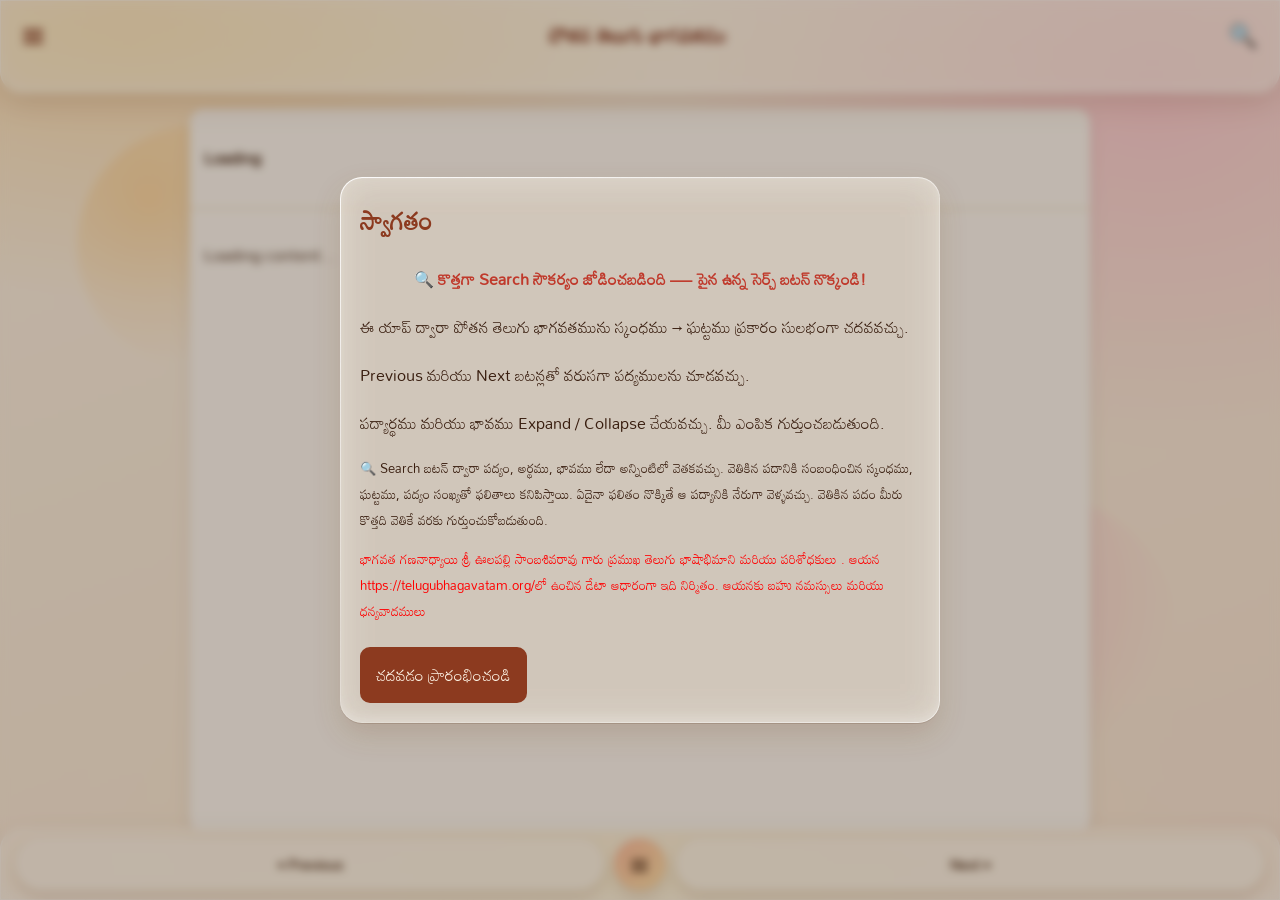
==== commit f2cc8042: "update" ====
--- a/index.html
+++ b/index.html
@@ -170,7 +170,7 @@
     <button
         id="homeBtn"
         aria-label="Open Home">
-        ☰ Home
+        ☰
     </button>
 
     <button
--- a/styles.css
+++ b/styles.css
@@ -370,6 +370,10 @@
   flex: 0 0 auto;
   width: 52px;
   height: 52px;
+  display: flex;
+  align-items: center;
+  justify-content: center;
+  overflow: hidden;
   border: none;
   border-radius: 50%;
   background: var(--menu-btn-gradient);
